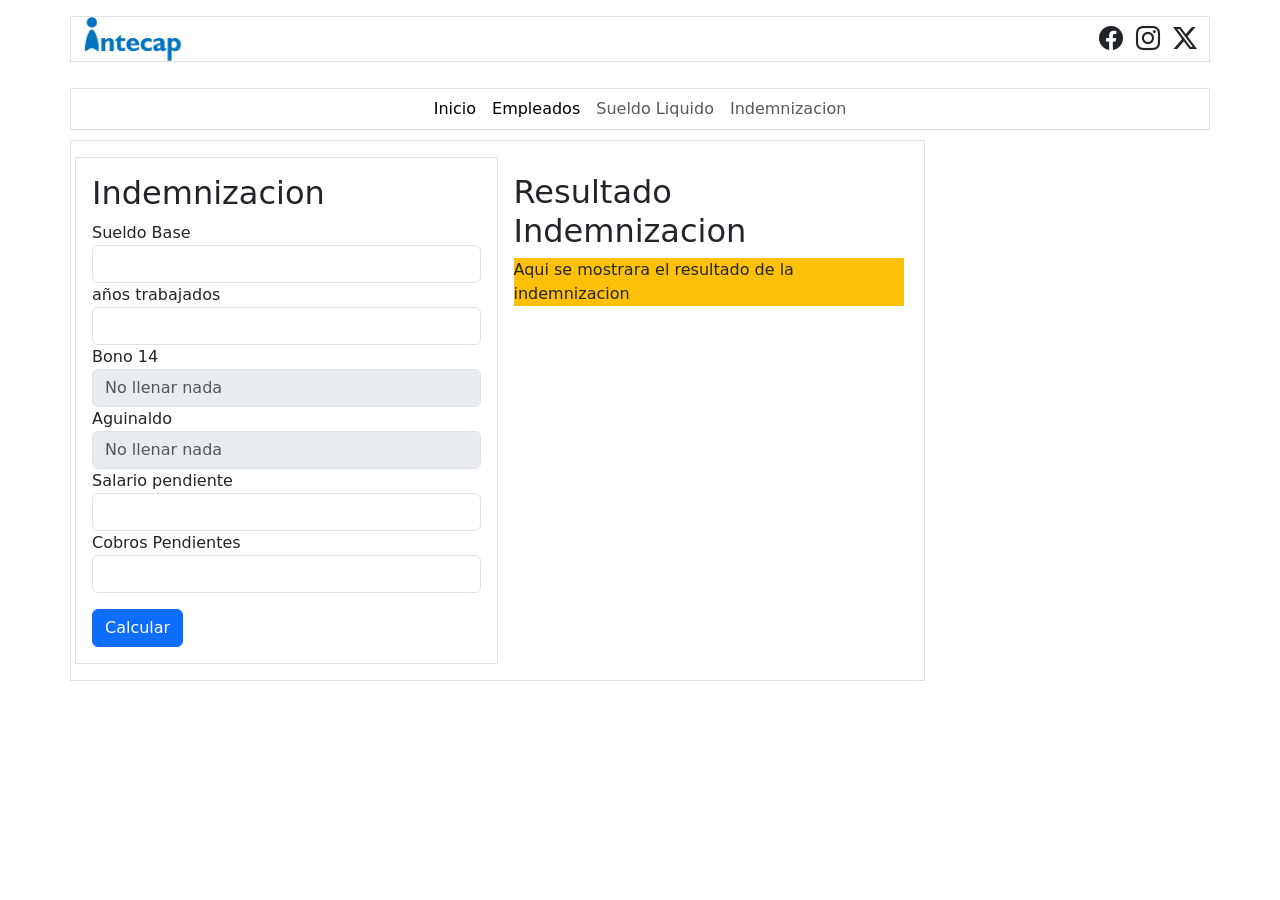
==== Indemnizacion.html @ c9fdb03a "aat m1 ra3" ====
<!DOCTYPE html>
<html lang="es">

<head>
    <meta charset="UTF-8">
    <meta name="viewport" content="width=device-width, initial-scale=1.0">
    <title>Indemnización</title>
    <link href="https://cdn.jsdelivr.net/npm/bootstrap@5.3.8/dist/css/bootstrap.min.css" rel="stylesheet"
        integrity="sha384-sRIl4kxILFvY47J16cr9ZwB07vP4J8+LH7qKQnuqkuIAvNWLzeN8tE5YBujZqJLB" crossorigin="anonymous">
    <link rel="stylesheet" href="https://cdn.jsdelivr.net/npm/bootstrap-icons@1.11.3/font/bootstrap-icons.min.css">
    <link rel="stylesheet" href="css/style.css">
</head>

<body>
    <header class="py-3 encabezado">
        <div class="container border">
            <div class="row align-items-center">
                <div class="col-12 col-md-6 text-center text-md-start mb-3 mb-md-0">
                    <img src="img/logo-intecap.png" alt="Logo Intecap" width="100px">
                </div>
                <div class="col-12 col-md-6 text-center text-md-end">
                    <a href="https://www.facebook.com/intecap" class="text-decoration-none text-dark me-2"><i class="bi bi-facebook fs-4"></i></a>
                    <a href="https://www.instagram.com/intecapoficial" class="text-decoration-none text-dark me-2"><i class="bi bi-instagram fs-4"></i></a>
                    <a href="https://twitter.com/intecapoficial" class="text-decoration-none text-dark"><i class="bi bi-twitter-x fs-4"></i></a>
                </div>
            </div>
        </div>
    </header>


    <nav class="navbar navbar-expand-lg ">
        <div class="container border">

            <div class="collapse navbar-collapse justify-content-center" id="navbarNav">
                <ul class="navbar-nav">
                    <li class="nav-item">
                        <a class="nav-link active" aria-current="page" href="index.html">Inicio</a>
                    </li>
                    <li class="nav-item">
                        <a class="nav-link active" aria-current="page" href="empleados.html">Empleados</a>
                    </li>
                    <li class="nav-item">
                        <a class="nav-link" href="sueldo_liquido.html">Sueldo Liquido</a>
                    </li>
                    <li class="nav-item">
                        <a class="nav-link" href="indemnizacion.html">Indemnizacion</a>
                    </li>

                </ul>
            </div>
        </div>
    </nav>

    <div class="container">
        <div class="row">
            <div class="col-12 col-md-9 border p-3">
                <div class="row">
                    <div class="col-12 col-lg-6 border p-3 mb-3 mb-lg-0">
                        <h2>Indemnizacion</h2>
                        <form action="">
                            <label for="">Sueldo Base</label>
                            <input type="number" name="sueldoBase" id="sueldoBase" class="form-control">

                            <label for="">años trabajados</label>
                            <input type="number" name="añosTrabajados" id="añosTrabajados" class="form-control">


                            <label for="">Bono 14</label>
                            <input type="number" name="bono14" id="bono14" class="form-control" disabled
                                placeholder="No llenar nada">

                            <label for="">Aguinaldo</label>
                            <input type="number" name="aguinaldo" id="aguinaldo" class="form-control" disabled
                                placeholder="No llenar nada">

                            <label for="">Salario pendiente</label>
                            <input type="number" name="salarioPendiente" id="salarioPendiente" class="form-control">

                            <label for="">Cobros Pendientes</label>
                            <input type="number" name="cobrosPendientes" id="cobrosPendientes" class="form-control">

                            <button type="button" class="btn btn-primary mt-3" id="calcular">Calcular</button>
                        </form>
                    </div>
                    <div class="col-12 col-lg-6 p-3">
                        <h2>Resultado Indemnizacion</h2>
                        <div class="bg-warning" id="resultado">
                            <p>
                                Aqui se mostrara el resultado de la indemnizacion
                            </p>
                        </div>
                    </div>
                </div>
            </div>

        </div>
    </div>




    <script src="https://cdn.jsdelivr.net/npm/bootstrap@5.3.8/dist/js/bootstrap.bundle.min.js"
        integrity="sha384-FKyoEForCGlyvwx9Hj09JcYn3nv7wiPVlz7YYwJrWVcXK/BmnVDxM+D2scQbITxI"
        crossorigin="anonymous"></script>
    <script src="js/Indemnizacion.js"></script>
</body>

</html>
---- css/style.css ----
.encabezado {
    padding: 10px;
}

.navbar {
    padding: 10px;
}
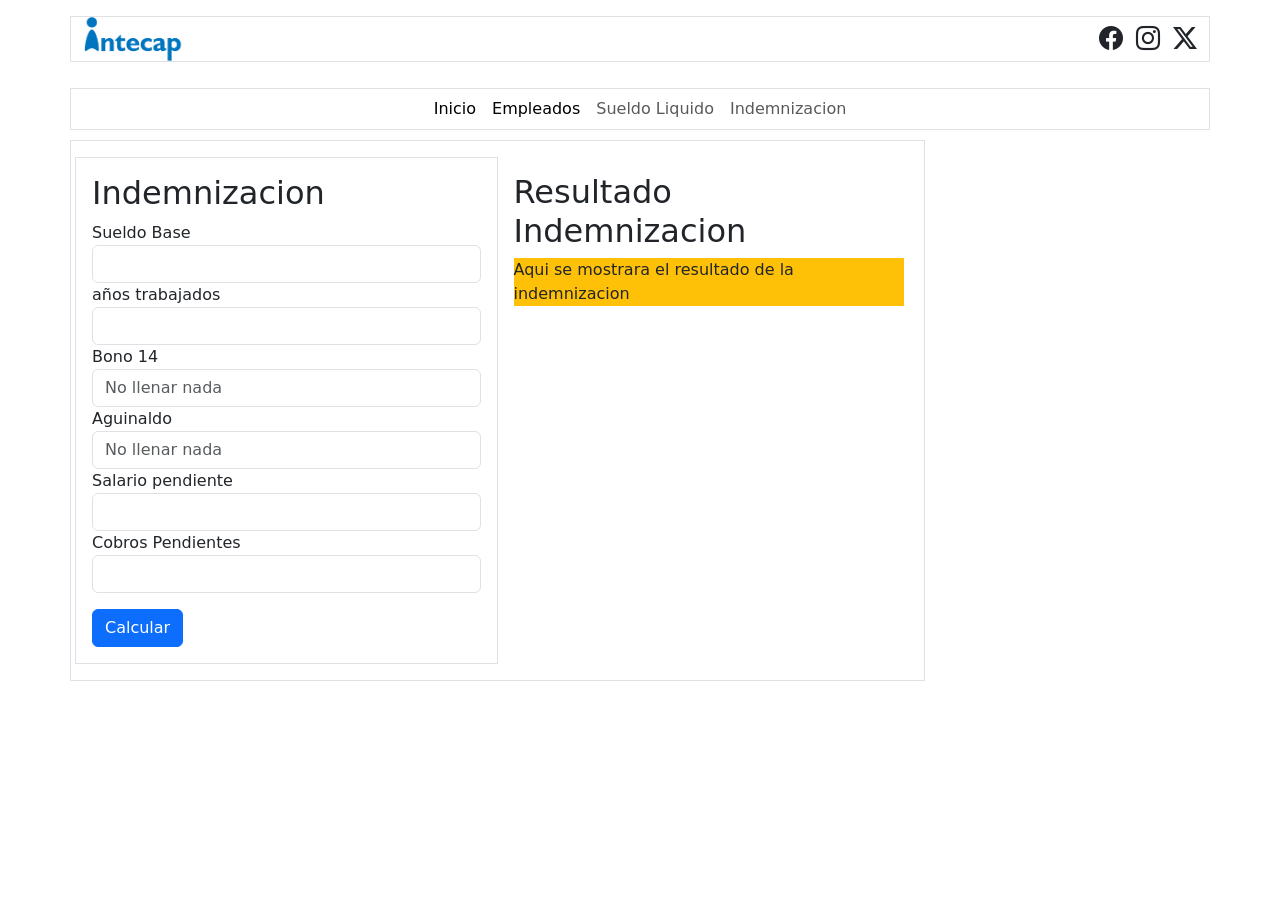
==== commit 208a35fa: "cambios en el archivo js indenmizacion" ====
--- a/Indemnizacion.html
+++ b/Indemnizacion.html
@@ -66,11 +66,11 @@
 
 
                             <label for="">Bono 14</label>
-                            <input type="number" name="bono14" id="bono14" class="form-control" disabled
+                            <input type="number" name="bono14" id="bono14" class="form-control" readonly
                                 placeholder="No llenar nada">
 
                             <label for="">Aguinaldo</label>
-                            <input type="number" name="aguinaldo" id="aguinaldo" class="form-control" disabled
+                            <input type="number" name="aguinaldo" id="aguinaldo" class="form-control" readonly
                                 placeholder="No llenar nada">
 
                             <label for="">Salario pendiente</label>
